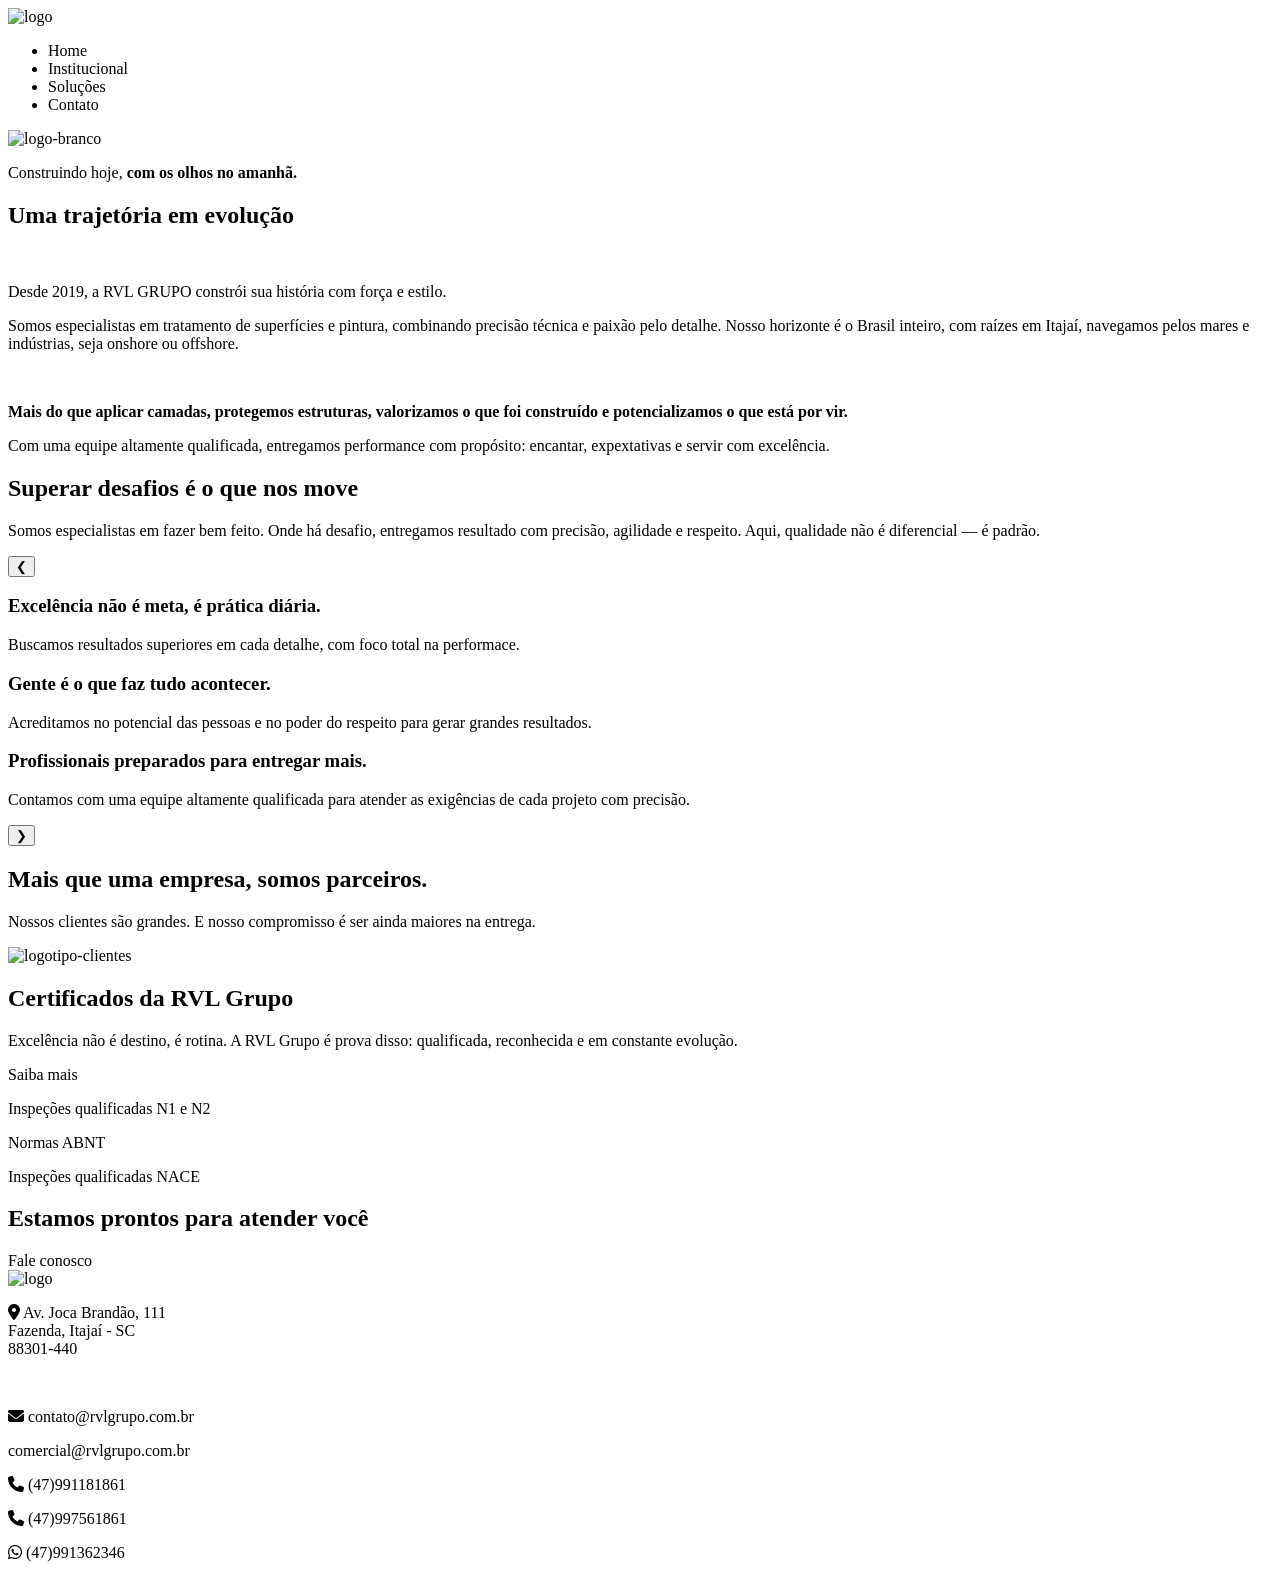
==== src/main/resources/templates/Institucional/index.html @ e33b8206 "feat: Changed some texts" ====
<!DOCTYPE html>
<html lang="pt-BR">
<head>
    <meta charset="UTF-8">
    <meta name="viewport" content="width=device-width, initial-scale=1.0">
    <title>RVLGrupo - Institucional</title>
    <link rel="stylesheet" th:href="@{/css/Institucional/style.css}">
    <link href="https://fonts.googleapis.com/css2?family=Poppins:wght@300;400;500;600;700&display=swap" rel="stylesheet">
    <link rel="stylesheet" href="https://cdnjs.cloudflare.com/ajax/libs/font-awesome/6.5.0/css/all.min.css">
</head>
<body>
<header>
    <div class="nav_cont">
        <div class="logo">
            <a th:href="@{/}"><img th:src="@{/images/logo-azul.png}" alt="logo"></a>
        </div>
        <div class="nav_left">
            <ul class="nav-links">
                <li><a th:href="@{/}" data-pt="Home" data-en="Home">Home</a></li>
                <li><a th:href="@{/institucional}" data-pt="Institucional" data-en="About" class="active">Institucional</a></li>
                <li><a th:href="@{/solucoes}" data-pt="Soluções" data-en="Solutions">Soluções</a></li>
                <li><a th:href="@{/contato}" data-pt="Contato" data-en="Contact">Contato</a></li>
            </ul>
        </div>
    </div>
    <div style="width: 100%;">
        <span class="division_line"></span>
    </div>
</header>
<section class="institucional-banner">
    <div class="banner-content">
        <div class="banner-logos">
            <img th:src="@{images/logo-branco.png}" alt="logo-branco">
<!--            <img th:src="@{images/logo-branco2.png}">-->
        </div>
        <div class="banner-text">
        <p data-pt="Construindo hoje, <b>com os olhos no amanhã.</b>" data-en="Building today, <b>with eyes on tomorrow.</b>">Construindo hoje, <b>com os olhos no amanhã.</b></p>
        </div>
        </div>
</section>

<section class="about">
    <div class="text">
        <h2 data-pt="Uma trajetória em evolução" data-en="A trajectory in evolution">Uma trajetória em evolução</h2><br>
        <p data-pt="Desde 2019, a RVL GRUPO constrói sua história com força e estilo." data-en="Since 2019, RVL GRUPO has been building its history with strength and style.">Desde 2019, a RVL GRUPO constrói sua história com força e estilo.</p>
        <p data-pt="Somos especialistas em tratamento de superfícies e pintura, combinando precisão técnica e paixão pelo detalhe. Nosso horizonte é o Brasil inteiro, com raízes em Itajaí, navegamos pelos mares e indústrias, seja onshore ou offshore." data-en="We are specialists in surface treatment and painting, combining technical precision and passion for detail. Our horizon is the whole of Brazil, with roots in Itajaí, we sail the seas and industries, whether onshore or offshore.">Somos especialistas em tratamento de superfícies e pintura, combinando precisão técnica e paixão pelo detalhe. Nosso horizonte é o Brasil inteiro, com raízes em Itajaí, navegamos pelos mares e indústrias, seja onshore ou offshore.</p>
        <br>
        <p data-pt="Mais do que aplicar camadas, protegemos estruturas, valorizamos o que foi construído e potencializamos o que está por vir." data-en="More than applying layers, we protect structures, value what has been built and enhance what is to come."><strong>Mais do que aplicar camadas, protegemos estruturas, valorizamos o que foi construído e potencializamos o que está por vir.</strong> </p>
        <p data-pt="Com uma equipe altamente qualificada, entregamos performance com propósito: encantar, superar expectativas e servir com excelência." data-en="With a highly qualified team, we deliver performance with purpose: to delight, exceed expectations and serve with excellence.">Com uma equipe altamente qualificada, entregamos performance com propósito: encantar, expextativas e servir com excelência.</p>
    </div>
</section>

<section class="valores">
    <h2 class="titulo" data-pt="Superar desafios é o que nos move" data-en="Overcoming challenges is what drives us">Superar desafios é o que nos move</h2>
    <p class="subtitulo" data-pt="Somos especialistas em fazer bem feito. Onde há desafio, entregamos resultado com precisão, agilidade e respeito. Aqui, qualidade não é diferencial — é padrão." data-en="We specialize in doing things right. Where there is a challenge, we deliver results with precision, agility, and respect. Here, quality is not a differentiator — it's the standard.">
        Somos especialistas em fazer bem feito. Onde há desafio, entregamos resultado com precisão, agilidade e respeito. Aqui, qualidade não é diferencial — é padrão.
    </p>

    <div class="carousel_container">
        <button class="arrow left">&#10094;</button>
        <div class="solutions-carousel-wrapper">
            <div class="solutions-carousel">
                <div class="solution"> <h3 data-pt="Excelência não é meta, é prática diária." data-en="Excellence is not a goal, it's daily practice.">Excelência não é meta, é prática diária.</h3> <p data-pt="Buscamos resultados superiores em cada detalhe, com foco total na performace." data-en="We aim for superior results in every detail, with total focus on performance.">Buscamos resultados superiores em cada detalhe, com foco total na performace.</p></div>

                <div class="solution"><h3 data-pt="Gente é o que faz tudo acontecer." data-en="People are what makes it all happen.">Gente é o que faz tudo acontecer.</h3><p data-pt="Acreditamos no potencial das pessoas e no poder do respeito para gerar grandes resultados." data-en="We believe in people's potential and the power of respect to generate great results.">Acreditamos no potencial das pessoas e no poder do respeito para gerar grandes resultados.</p></div>

                <div class="solution"><h3 data-pt="Profissionais preparados para entregar mais." data-en="Professionals ready to deliver more.">Profissionais preparados para entregar mais.</h3><p data-pt="Contamos com uma equipe altamente qualificada para atender as exigências de cada projeto com precisão." data-en="We have a highly qualified team to meet the requirements of each project with precision.">Contamos com uma equipe altamente qualificada para atender as exigências de cada projeto com precisão.</p></div>
            </div>

        </div>
        <button class="arrow right">&#10095;</button>
    </div>
</section>



<section class="parceiros">
    <h2 data-pt="Mais que uma empresa, somos parceiros." data-en="More than a company, we are partners.">Mais que uma empresa, somos parceiros.</h2>
    <p data-pt="Nossos clientes são grandes. E nosso compromisso é ser ainda maiores na entrega." data-en="Our clients are big. And our commitment is to be even bigger in delivery.">Nossos clientes são grandes. E nosso compromisso é ser ainda maiores na entrega.</p>

    <div class="parceiros-grid">
        <div class="parceiro-logo"><img th:src="@{/images/logotipo-clientes.png}" alt="logotipo-clientes"></div>
    </div>
</section>

<section class="certificados">
    <div class="certificados-container">
        <div class="certificados-texto">
            <h2 data-pt="Certificados da RVL Grupo" data-en="Certificates from RVL Group">Certificados da RVL Grupo</h2>
            <p data-pt="Excelência não é destino, é rotina. A RVL Grupo é prova disso: qualificada, reconhecida e em constante evolução." data-en="Excellence is not a destination, it's routine. RVL Group proves this: qualified, recognized, and in constant evolution.">Excelência não é destino, é rotina. A RVL Grupo é prova disso: qualificada, reconhecida e em constante evolução.</p>
            <a th:href="@{https://wa.me/+554791362346}" target="_blank" class="btn-branco" data-pt="Saiba mais" data-en="Learn more">Saiba mais</a>
        </div>

        <div class="inspection-carousel">
            <div class="inspection-carousel__track">
                <div class="inspection-item card-left"><p id="card-left" data-pt="Inspeções qualificadas N1 e N2" data-en="Qualified inspections N1 and N2">Inspeções qualificadas N1 e N2 </p></div>
                <div class="inspection-item inspection-item--active"> <p id="card-center" data-pt="Normas ABNT" data-en="ABNT standards"> Normas ABNT </p></div>
                <div class="inspection-item card-right"><p id="card-right" data-pt="Inspeções qualificadas NACE" data-en="NACE qualified inspections">Inspeções qualificadas NACE </p></div>
            </div>
        </div>
    </div>
</section>


<footer>
    <div class="footerdiv">
        <h2 data-pt="Estamos prontos para atender você" data-en="We are ready to serve you">Estamos prontos para atender você</h2>
        <a th:href="@{https://wa.me/+554791362346}" class="fale_button" data-pt="Fale conosco" data-en="Contact us">Fale conosco</a>
        <div class="footer_logo">
            <a th:href="@{/}"><img th:src="@{/images/logo-azul.png}" alt="logo"></a>
        </div>
    </div>

    <div class="contato-grid">
        <div class="contato-endereco">
            <p><i class="fas fa-map-marker-alt"></i><a th:href="@{https://maps.app.goo.gl/NzEtuZ7HuWDCVkZZ6}" target="_blank"> Av. Joca Brandão, 111<br>Fazenda, Itajaí - SC<br>88301-440</a></p>
            <br>
        </div>
        <div class="col contato-info">
            <p><a th:href="@{mailto:contato@rvlgrupo.com.br}"><i class="fas fa-envelope"></i> contato@rvlgrupo.com.br</a></p>
            <p class="secondary-email"><a th:href="@{mailto:comercial@rvlgrupo.com.br}">comercial@rvlgrupo.com.br</a></p>
        </div>
        <div class="col numeros-info">
            <p><i class="fas fa-phone"></i> (47)991181861</p>
            <p><i class="fas fa-phone"></i> (47)997561861</p>
            <p><a th:href="@{https://wa.me/+554791362346}" target="_blank"><i class="fab fa-whatsapp"></i> (47)991362346</a></p>
        </div>
    </div>
</footer>

<script th:src="@{/js/Institucional/script.js}"></script>
</body>
</html>
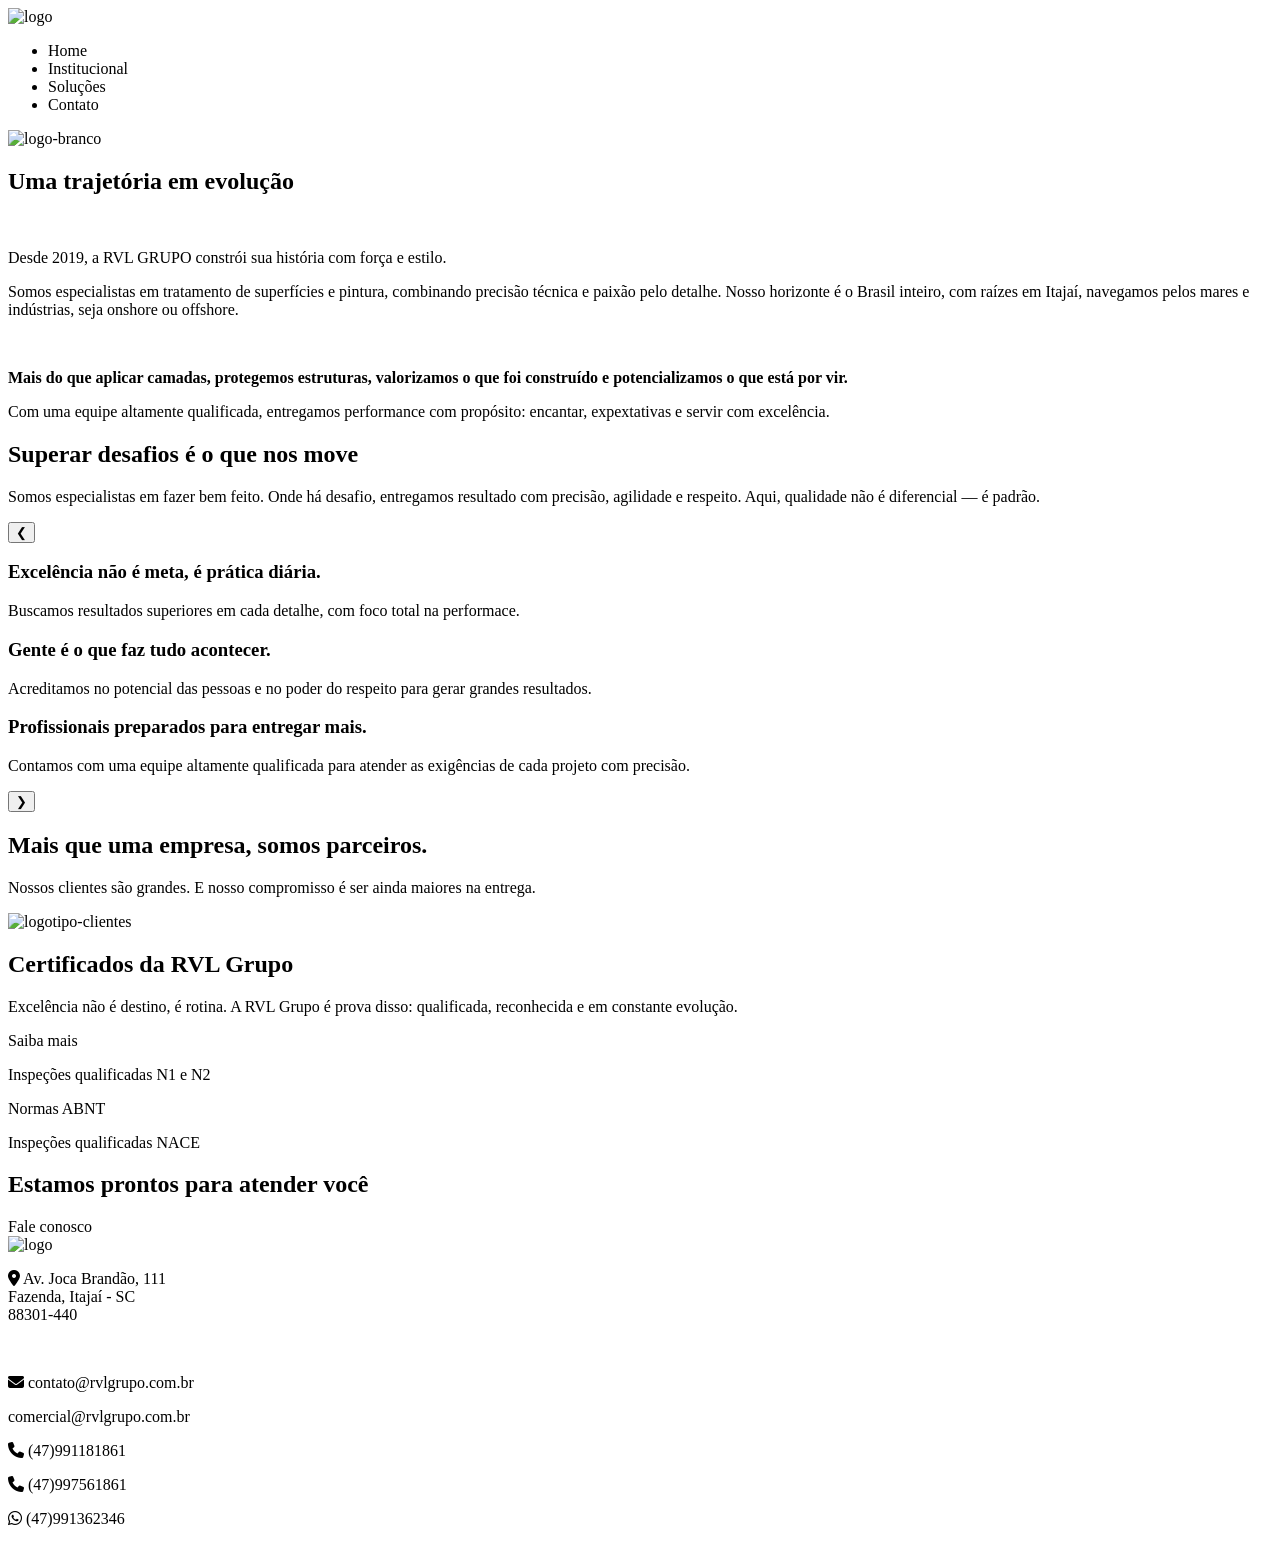
==== commit a9619281: "fix: Changed institutional page image" ====
--- a/src/main/resources/templates/Institucional/index.html
+++ b/src/main/resources/templates/Institucional/index.html
@@ -30,11 +30,10 @@
 <section class="institucional-banner">
     <div class="banner-content">
         <div class="banner-logos">
-            <img th:src="@{images/logo-branco.png}" alt="logo-branco">
+            <img th:src="@{images/Institucional.png}" alt="logo-branco">
 <!--            <img th:src="@{images/logo-branco2.png}">-->
         </div>
         <div class="banner-text">
-        <p data-pt="Construindo hoje, <b>com os olhos no amanhã.</b>" data-en="Building today, <b>with eyes on tomorrow.</b>">Construindo hoje, <b>com os olhos no amanhã.</b></p>
         </div>
         </div>
 </section>
